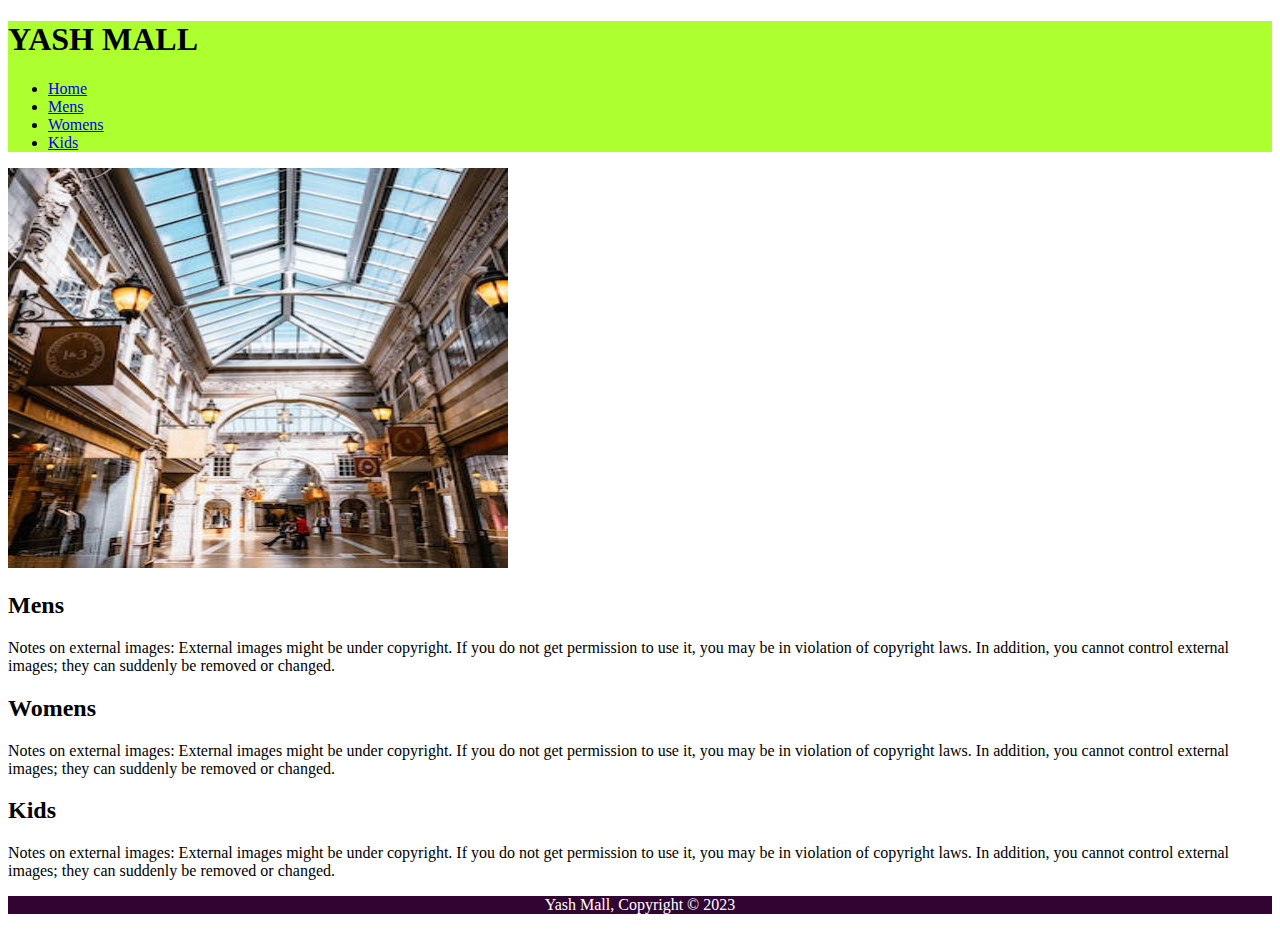
==== index.html @ b4828e4f "first commit" ====
<!DOCTYPE html >
<html>
    <head>
        <title>
            Yash Mall | Welcome
        </title>
        <meta charset="utf-8">
        <title>Will Company | Welcome</title>
      
        <meta name="description" content="Quality Improves Trust">
        <meta name="viewport" content="width=device-width, initial-scale=1">
        <meta http-equiv="X-UA-Compatible" content="IE=edge">
        <link rel="stylesheet" href="./css/style.css">
    </head>
    <body>
        <header>
            <div class="container">
                <div>
                    <h1>YASH MALL</h1>
                </div>
                <nav>
                    <ul>
                        <li><a href="https://www.google.com">Home</a></li>
                        <li><a href="https://www.youtube.com/">Mens</a></li>
                        <li><a href="https://www.google.com/search?q=glass&sca_esv=581314287&rlz=1C1CHBF_enIN1034IN1034&biw=767&bih=698&tbm=vid&sxsrf=AM9HkKl1V4LWaqRBUupU8AEEMOlSa00qrQ%3A1699647025868&ei=MY5OZezVNOuv4-EP67GFsAE&ved=0ahUKEwissuHJnrqCAxXr1zgGHetYARYQ4dUDCA0&uact=5&oq=glass&gs_lp=[base64]&sclient=gws-wiz-video">Womens</a></li>
                        <li><a href="https://www.youtube.com/watch?v=Q7ztHi9ejp4">Kids</a></li>                    
                    </ul>
                </nav>
            </div>
        </header>
        <section>
            <img src= "./img/Mall_Wallpaper.jpeg" alt="Mall Wallpaper" width="500px" height="400px">
        </section>
        <section>
            <div class="Product">
                <div id="box1">
                    <h2>Mens</h2>
                    <p>Notes on external images: External images might be under copyright. If you do not get permission to use it, you may be in violation of copyright laws. In addition, you cannot control external images; they can suddenly be removed or changed.</p>
                </div>
                <div id="box2">
                    <h2>Womens</h2>
                    <p>Notes on external images: External images might be under copyright. If you do not get permission to use it, you may be in violation of copyright laws. In addition, you cannot control external images; they can suddenly be removed or changed.</p>
                </div>
                <div id="box3">
                    <h2>Kids</h2>
                    <p>Notes on external images: External images might be under copyright. If you do not get permission to use it, you may be in violation of copyright laws. In addition, you cannot control external images; they can suddenly be removed or changed.</p>
                </div>
            </div>
        </section>
        <footer>
            <p>Yash Mall, Copyright &copy; 2023  </p>
        </footer>
    </body>
</html>
---- css/style.css ----
.container {
    background-color: greenyellow;
    text-emphasis-color: white;
}

footer {
    background-color: rgb(49, 4, 49);
    text-align: center;
    color: #ffffff;
}

.Product .box1 {
    float: left;
    display: inline;
}
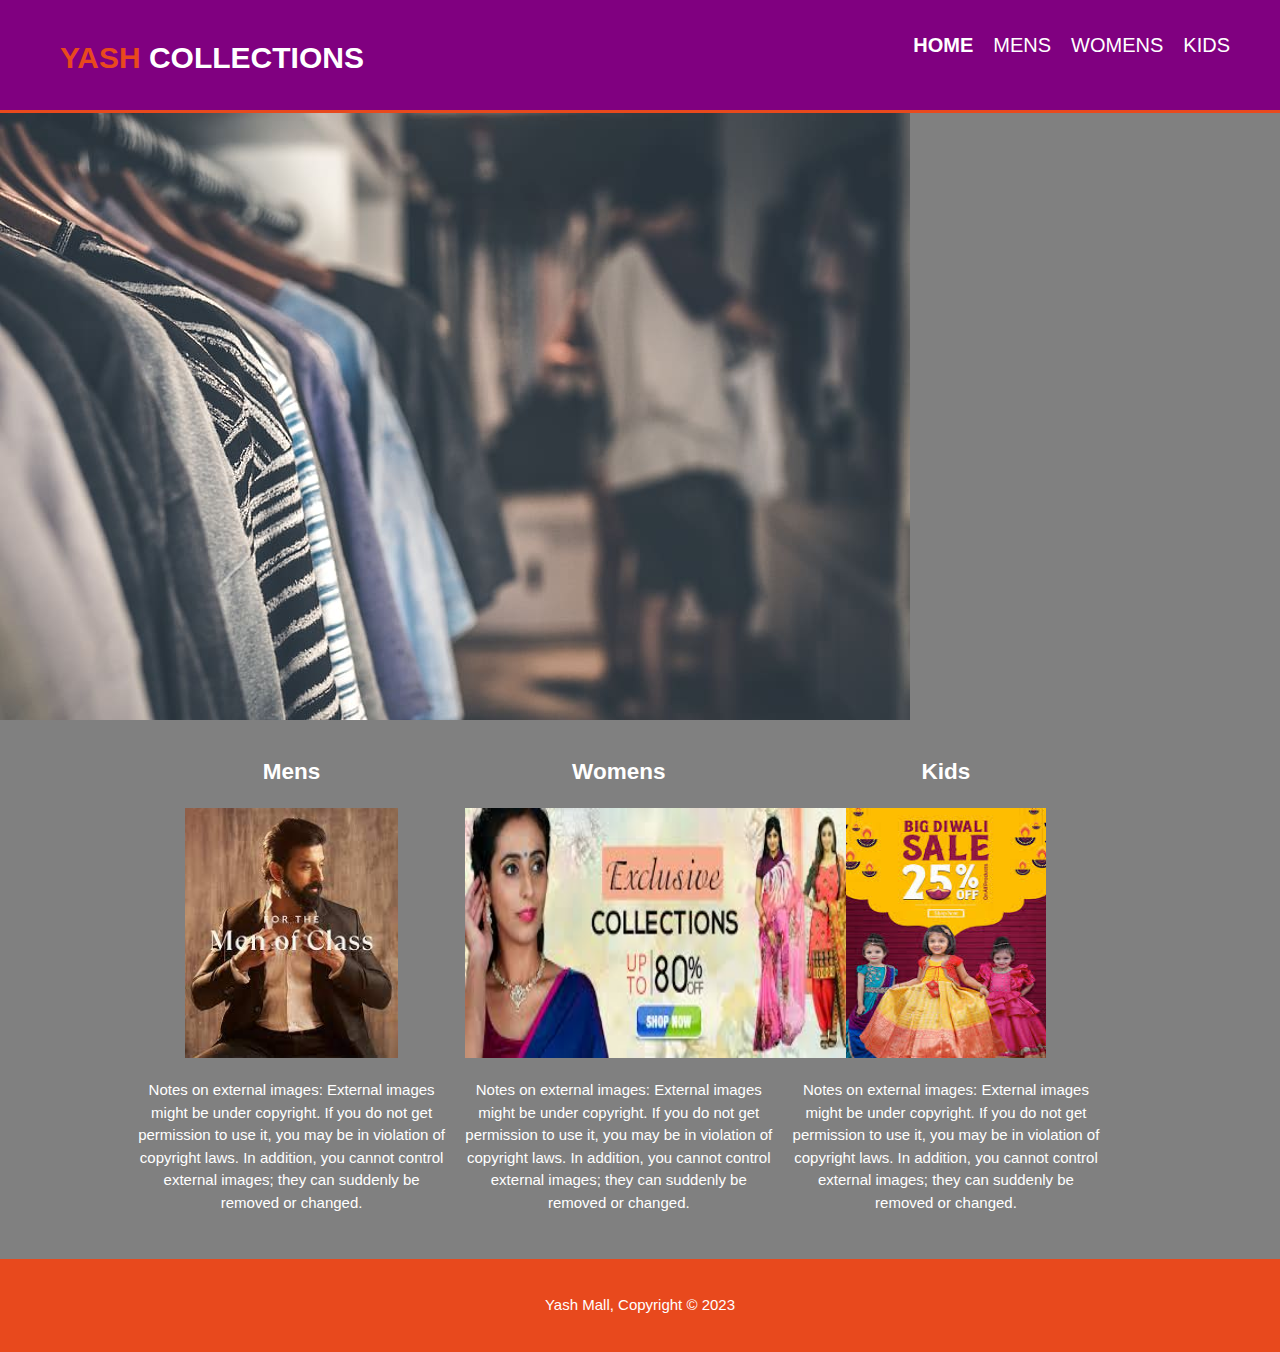
==== commit 3221db00: "Second commit" ====
--- a/index.html
+++ b/index.html
@@ -2,11 +2,9 @@
 <html>
     <head>
         <title>
-            Yash Mall | Welcome
+            Yash Collections | Welcome
         </title>
         <meta charset="utf-8">
-        <title>Will Company | Welcome</title>
-      
         <meta name="description" content="Quality Improves Trust">
         <meta name="viewport" content="width=device-width, initial-scale=1">
         <meta http-equiv="X-UA-Compatible" content="IE=edge">
@@ -15,12 +13,12 @@
     <body>
         <header>
             <div class="container">
-                <div>
-                    <h1>YASH MALL</h1>
+                <div id="Brand">
+                    <h1><span class="highlight">YASH</span> COLLECTIONS</h1>
                 </div>
                 <nav>
                     <ul>
-                        <li><a href="https://www.google.com">Home</a></li>
+                        <li class="current"><a href="https://www.google.com">Home</a></li>
                         <li><a href="https://www.youtube.com/">Mens</a></li>
                         <li><a href="https://www.google.com/search?q=glass&sca_esv=581314287&rlz=1C1CHBF_enIN1034IN1034&biw=767&bih=698&tbm=vid&sxsrf=AM9HkKl1V4LWaqRBUupU8AEEMOlSa00qrQ%3A1699647025868&ei=MY5OZezVNOuv4-EP67GFsAE&ved=0ahUKEwissuHJnrqCAxXr1zgGHetYARYQ4dUDCA0&uact=5&oq=glass&gs_lp=[base64]&sclient=gws-wiz-video">Womens</a></li>
                         <li><a href="https://www.youtube.com/watch?v=Q7ztHi9ejp4">Kids</a></li>                    
@@ -29,20 +27,23 @@
             </div>
         </header>
         <section>
-            <img src= "./img/Mall_Wallpaper.jpeg" alt="Mall Wallpaper" width="500px" height="400px">
+            <img src= "./img/Mall_Wallpaper.jpg" alt="Mall Wallpaper">
         </section>
-        <section>
-            <div class="Product">
+        <section id="boxes">
+            <div class="container-1">
                 <div id="box1">
                     <h2>Mens</h2>
+                    <img src=./img/mens.jpg width= "" height="250">
                     <p>Notes on external images: External images might be under copyright. If you do not get permission to use it, you may be in violation of copyright laws. In addition, you cannot control external images; they can suddenly be removed or changed.</p>
                 </div>
                 <div id="box2">
                     <h2>Womens</h2>
+                    <img src=./img/women.jpg width="400px" height="250">
                     <p>Notes on external images: External images might be under copyright. If you do not get permission to use it, you may be in violation of copyright laws. In addition, you cannot control external images; they can suddenly be removed or changed.</p>
                 </div>
                 <div id="box3">
                     <h2>Kids</h2>
+                    <img src=./img/kids.jpg width="200px" height="250">
                     <p>Notes on external images: External images might be under copyright. If you do not get permission to use it, you may be in violation of copyright laws. In addition, you cannot control external images; they can suddenly be removed or changed.</p>
                 </div>
             </div>
--- a/css/style.css
+++ b/css/style.css
@@ -1,15 +1,238 @@
-.container {
-    background-color: greenyellow;
-    text-emphasis-color: white;
-}
-
+body {
+    font: 15px/1.5 Arial, Helvitica, sans-serif;
+    padding: 0;
+    margin: 0;
+    background-color: grey;
+}
+
+header {
+    background: purple;
+    padding: 20px 40px;
+    color: white;
+    min-height: 70px;
+    border-bottom: #e8491d 3px solid;
+}
+
+header a {
+    color: white;
+    text-decoration: none;
+    text-transform: uppercase;
+    font-size: 20px;
+}
+
+header li {
+    float: left;
+    display: inline;
+    padding: 0 10px;
+}
+
+header #Brand {
+    float: left;
+
+}
+
+header #Brand h1 {
+    margin-top: 15px;
+    padding-left: 20px;
+}
+
+header nav {
+    float: right;
+    margin-top: 10px;
+}
+
+header .highlight,
+header .current {
+    color: #e8491d;
+    font-weight: bold;
+}
+
+header a:hover {
+    color: #d10f0f;
+    font-weight: bold;
+}
+
+.container-1 {
+    width: 80%;
+    margin: auto;
+    overflow: hidden;
+}
+
+ul {
+    margin: 0;
+    padding: 0;
+}
+
+/* 
+     .button_1 {
+        height: 38px;
+        background: orangered;
+        border: 0;
+        padding: 0 20px;
+        color: #ffffff;
+    }
+
+    .dark {
+        padding: 15px;
+        background: #35424a;
+        color: #ffffff;
+        margin-top: 10px;
+        margin-bottom: 10px;
+    }
+
+    #showcase {
+        min-height: 400px;
+        background: url('../img/showcase.jpg');
+        text-align: center;
+        color: #ffffff;
+    }
+
+    #showcase h1 {
+        margin-top: 100px;
+        font-size: 55px;
+        margin-bottom: 10px;
+    }
+
+    #showcase p {
+        font-size: 20px;
+    }
+
+    #Newsletter {
+        padding: 15px;
+        color: #ffffff;
+        background: #35424a;
+    }
+
+    #Newsletter h1 {
+        float: left;
+    }
+
+    #Newsletter form {
+        float: right;
+        margin-top: 10px;
+    }
+
+    #Newsletter input[type="email"] {
+        padding: 4px;
+        height: 25px;
+        width: 250px;
+    }
+    */
+#boxes {
+    margin: 0;
+}
+
+#boxes #box1 {
+    color: #ffffff;
+    float: left;
+    text-align: center;
+    width: 30%;
+    padding: 10px;
+
+}
+
+#boxes #box2 {
+    color: #ffffff;
+    float: left;
+    text-align: center;
+    width: 30%;
+    padding: 10px;
+}
+
+#boxes #box3 {
+    color: #ffffff;
+    float: left;
+    text-align: center;
+    width: 30%;
+    padding: 10px;
+}
+
+/*
+
+    #boxes {
+        margin-top: 20px;
+    }
+
+    #boxes .box {
+        float: left;
+        text-align: center;
+        width: 30%;
+        padding: 10px;
+    }
+
+    #boxes .box img {
+        width: 90px;
+    }
+
+    aside#sidebar {
+        float: right;
+        width: 30%;
+        margin-top: 10px;
+    }
+
+    aside#sidebar .quote input,
+    aside#sidebar .quote textarea {
+        width: 90%;
+        padding: 5px;
+    }
+
+    article#main-col {
+        float: left;
+        width: 65%;
+
+    }
+
+    ul#Services li {
+        list-style: none;
+        padding: 20px;
+        border: #cccccc solid 1px;
+        margin-bottom: 5px;
+        background: #e6e6e6;
+    }
+    */
 footer {
-    background-color: rgb(49, 4, 49);
-    text-align: center;
-    color: #ffffff;
-}
-
-.Product .box1 {
-    float: left;
-    display: inline;
-}+    padding: 20px;
+    margin-top: 20px;
+    color: #ffffff;
+    background-color: #e8491d;
+    text-align: center;
+
+}
+
+/*
+
+    @media(max-width:768px) {
+
+        header #branding,
+        header nav,
+        header nav li,
+        #Newsletter h1,
+        #Newsletter form,
+        #boxes .box,
+        article#main-col,
+        aside#sidebar {
+            float: none;
+            text-align: center;
+            width: 100%;
+        }
+
+        header {
+            padding: bottom 20px;
+        }
+
+        #showcase h1 {
+            margin-top: 40px
+        }
+
+        #Newsletter button,
+        .quote button {
+            display: block;
+            width: 100%;
+        }
+
+        #Newsletter form input[type="email"],
+        .quote input,
+        .quote {
+            width: 100%;
+            margin-bottom: 5px;
+        } */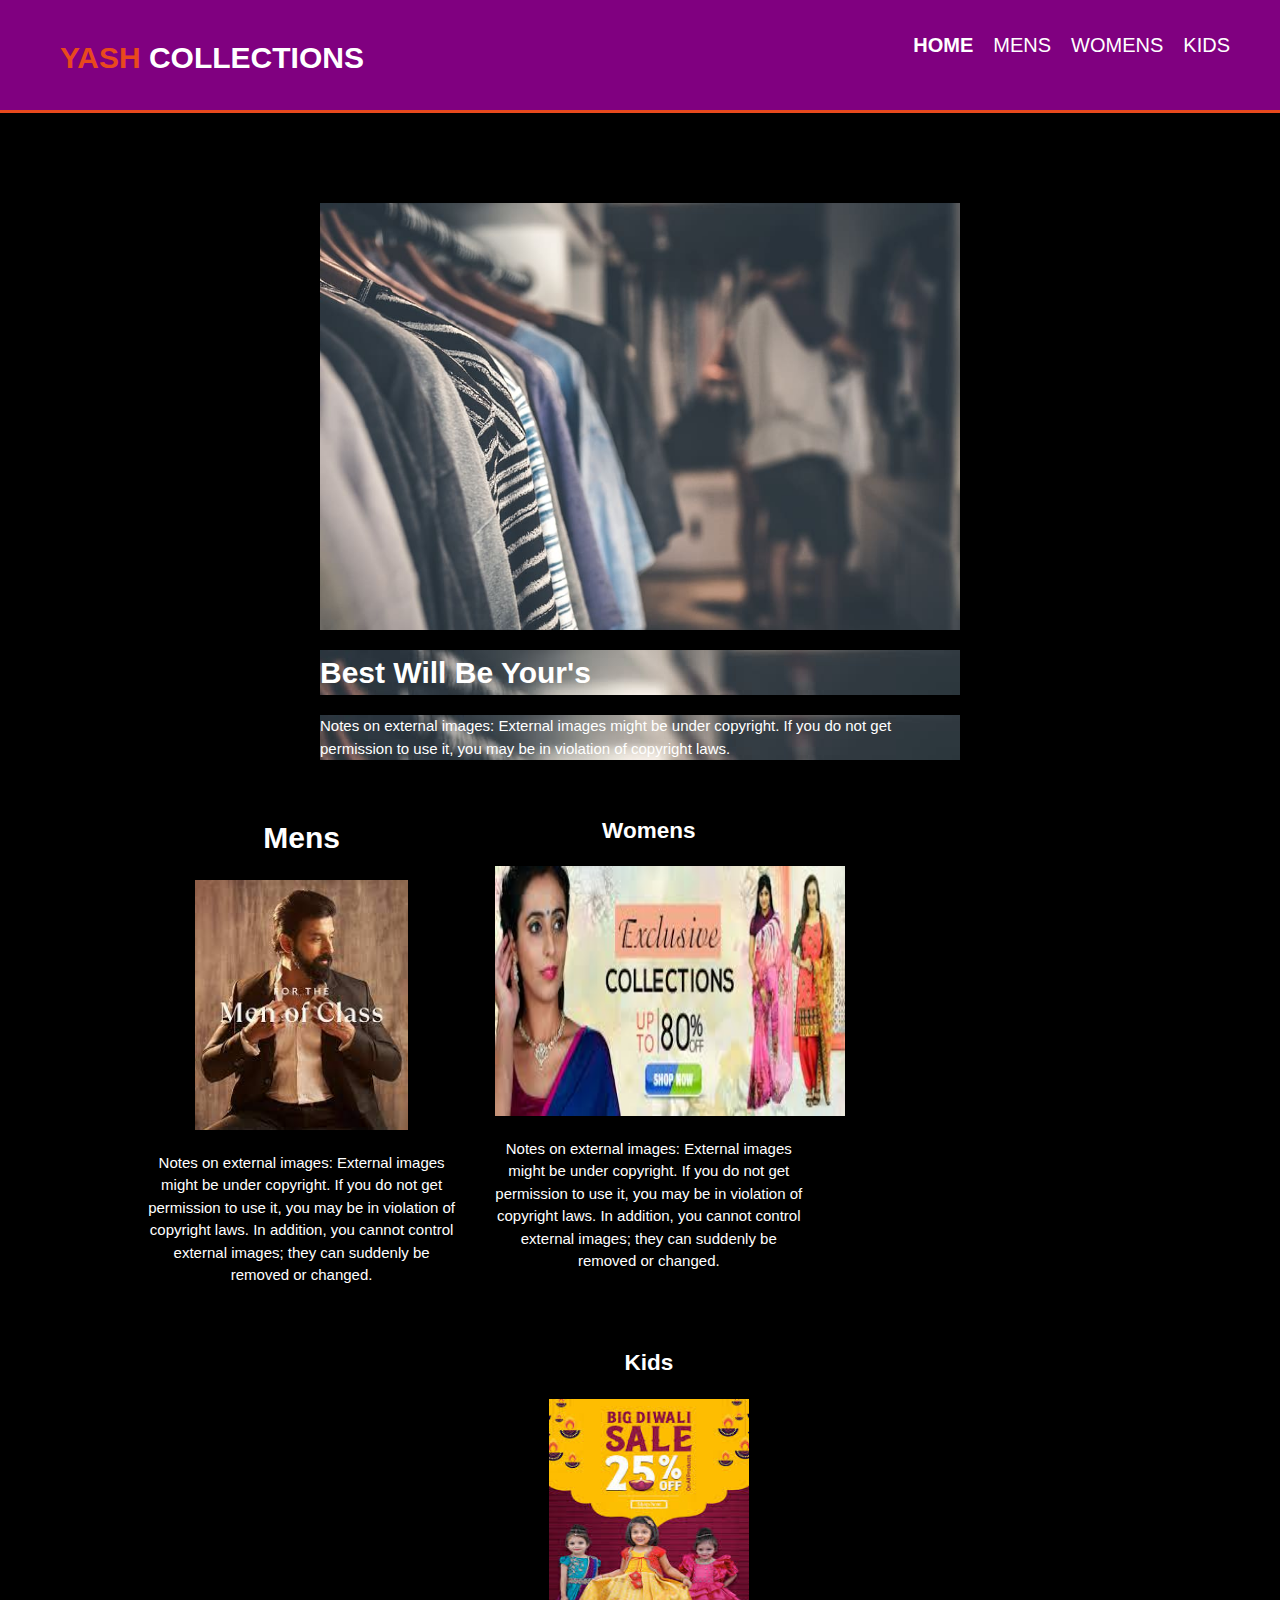
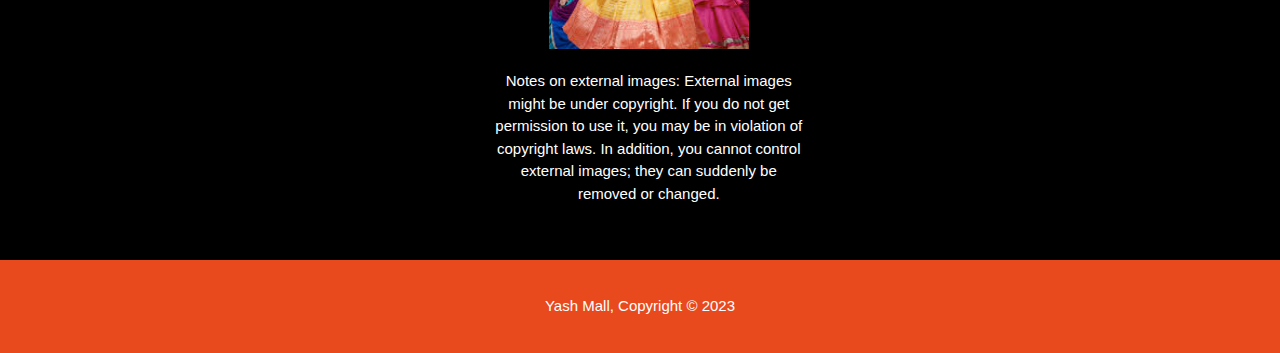
==== commit 0633c74f: "Third commit" ====
--- a/index.html
+++ b/index.html
@@ -27,21 +27,27 @@
             </div>
         </header>
         <section>
-            <img src= "./img/Mall_Wallpaper.jpg" alt="Mall Wallpaper">
+        </br>
+    </br>
+</br>
+</br>
+            <img src= "./img/Mall_Wallpaper.jpg" alt="Mall Wallpaper" class="center">
+            <h1 class="center">Best Will Be Your's</h1>
+            <p class ="center">Notes on external images: External images might be under copyright. If you do not get permission to use it, you may be in violation of copyright laws. </p>
         </section>
         <section id="boxes">
             <div class="container-1">
-                <div id="box1">
-                    <h2>Mens</h2>
+                <div id="box">
+                    <h1>Mens</h1>
                     <img src=./img/mens.jpg width= "" height="250">
                     <p>Notes on external images: External images might be under copyright. If you do not get permission to use it, you may be in violation of copyright laws. In addition, you cannot control external images; they can suddenly be removed or changed.</p>
                 </div>
-                <div id="box2">
+                <div id="box">
                     <h2>Womens</h2>
-                    <img src=./img/women.jpg width="400px" height="250">
+                    <img src=./img/women.jpg width="350px" height="250">
                     <p>Notes on external images: External images might be under copyright. If you do not get permission to use it, you may be in violation of copyright laws. In addition, you cannot control external images; they can suddenly be removed or changed.</p>
                 </div>
-                <div id="box3">
+                <div id="box">
                     <h2>Kids</h2>
                     <img src=./img/kids.jpg width="200px" height="250">
                     <p>Notes on external images: External images might be under copyright. If you do not get permission to use it, you may be in violation of copyright laws. In addition, you cannot control external images; they can suddenly be removed or changed.</p>
--- a/css/style.css
+++ b/css/style.css
@@ -2,7 +2,7 @@
     font: 15px/1.5 Arial, Helvitica, sans-serif;
     padding: 0;
     margin: 0;
-    background-color: grey;
+    background-color: black;
 }
 
 header {
@@ -122,16 +122,24 @@
     margin: 0;
 }
 
-#boxes #box1 {
+#boxes #box {
+    color: #ffffff;
+    float: left;
+    text-align: center;
+    width: 30%;
+    padding: 20px;
+
+}
+
+#boxes #box2 {
     color: #ffffff;
     float: left;
     text-align: center;
     width: 30%;
     padding: 10px;
-
-}
-
-#boxes #box2 {
+}
+
+#boxes #box3 {
     color: #ffffff;
     float: left;
     text-align: center;
@@ -139,13 +147,20 @@
     padding: 10px;
 }
 
-#boxes #box3 {
-    color: #ffffff;
-    float: left;
-    text-align: center;
-    width: 30%;
-    padding: 10px;
-}
+.center {
+    display: block;
+    margin-left: auto;
+    margin-right: auto;
+    width: 50%;
+    color: #ffffff;
+    background: url(../img/Mall_Wallpaper.jpg);
+}
+
+h1 {
+    color: #ffffff;
+}
+
+
 
 /*
 
@@ -235,4 +250,6 @@
         .quote {
             width: 100%;
             margin-bottom: 5px;
-        } */+        } 
+        
+        */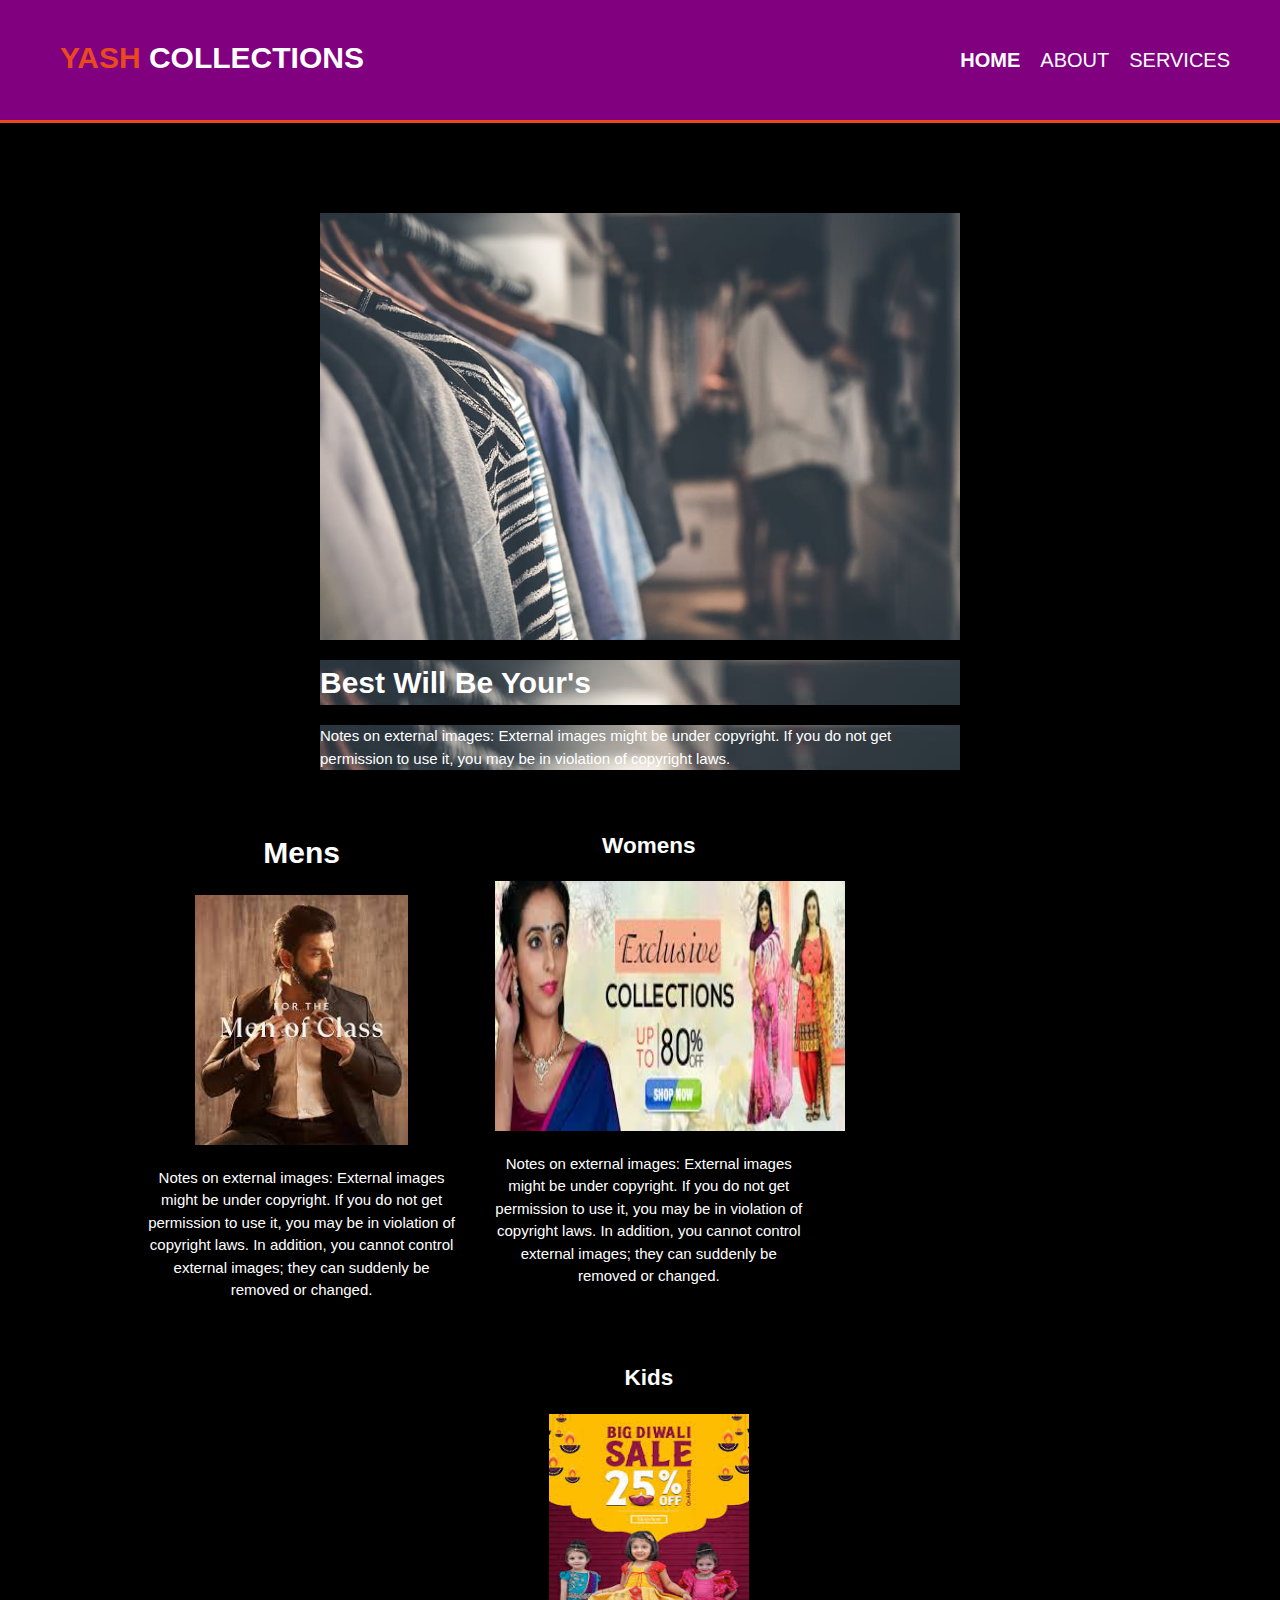
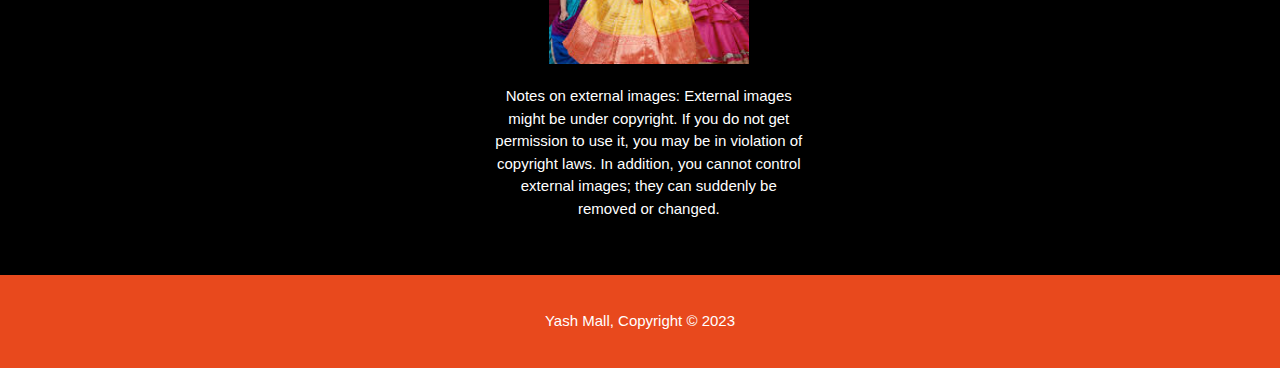
==== commit b4b5723d: "Fourth Commit" ====
--- a/index.html
+++ b/index.html
@@ -18,10 +18,10 @@
                 </div>
                 <nav>
                     <ul>
-                        <li class="current"><a href="https://www.google.com">Home</a></li>
-                        <li><a href="https://www.youtube.com/">Mens</a></li>
-                        <li><a href="https://www.google.com/search?q=glass&sca_esv=581314287&rlz=1C1CHBF_enIN1034IN1034&biw=767&bih=698&tbm=vid&sxsrf=AM9HkKl1V4LWaqRBUupU8AEEMOlSa00qrQ%3A1699647025868&ei=MY5OZezVNOuv4-EP67GFsAE&ved=0ahUKEwissuHJnrqCAxXr1zgGHetYARYQ4dUDCA0&uact=5&oq=glass&gs_lp=[base64]&sclient=gws-wiz-video">Womens</a></li>
-                        <li><a href="https://www.youtube.com/watch?v=Q7ztHi9ejp4">Kids</a></li>                    
+                        <li class="current"><a href="index.html">Home</a></li>
+                        <li><a href="About.html">About</a></li>
+                        <li><a href="Services.html">Services</a></li>
+                                           
                     </ul>
                 </nav>
             </div>
--- a/css/style.css
+++ b/css/style.css
@@ -3,6 +3,17 @@
     padding: 0;
     margin: 0;
     background-color: black;
+}
+
+.container-1 {
+    width: 80%;
+    margin: auto;
+    overflow: hidden;
+}
+
+ul {
+    margin: 0;
+    padding: 0;
 }
 
 header {
@@ -13,33 +24,33 @@
     border-bottom: #e8491d 3px solid;
 }
 
-header a {
+header .container {
+    display: flex;
+    justify-content: space-between;
+    align-items: center;
+}
+
+header nav li {
+    float: left;
+    display: inline;
+    padding: 0 10px;
+}
+
+nav li a {
     color: white;
     text-decoration: none;
     text-transform: uppercase;
     font-size: 20px;
 }
 
-header li {
-    float: left;
-    display: inline;
-    padding: 0 10px;
-}
-
-header #Brand {
-    float: left;
-
-}
+
 
 header #Brand h1 {
     margin-top: 15px;
     padding-left: 20px;
 }
 
-header nav {
-    float: right;
-    margin-top: 10px;
-}
+
 
 header .highlight,
 header .current {
@@ -52,72 +63,8 @@
     font-weight: bold;
 }
 
-.container-1 {
-    width: 80%;
-    margin: auto;
-    overflow: hidden;
-}
-
-ul {
-    margin: 0;
-    padding: 0;
-}
-
-/* 
-     .button_1 {
-        height: 38px;
-        background: orangered;
-        border: 0;
-        padding: 0 20px;
-        color: #ffffff;
-    }
-
-    .dark {
-        padding: 15px;
-        background: #35424a;
-        color: #ffffff;
-        margin-top: 10px;
-        margin-bottom: 10px;
-    }
-
-    #showcase {
-        min-height: 400px;
-        background: url('../img/showcase.jpg');
-        text-align: center;
-        color: #ffffff;
-    }
-
-    #showcase h1 {
-        margin-top: 100px;
-        font-size: 55px;
-        margin-bottom: 10px;
-    }
-
-    #showcase p {
-        font-size: 20px;
-    }
-
-    #Newsletter {
-        padding: 15px;
-        color: #ffffff;
-        background: #35424a;
-    }
-
-    #Newsletter h1 {
-        float: left;
-    }
-
-    #Newsletter form {
-        float: right;
-        margin-top: 10px;
-    }
-
-    #Newsletter input[type="email"] {
-        padding: 4px;
-        height: 25px;
-        width: 250px;
-    }
-    */
+
+
 #boxes {
     margin: 0;
 }
@@ -129,22 +76,6 @@
     width: 30%;
     padding: 20px;
 
-}
-
-#boxes #box2 {
-    color: #ffffff;
-    float: left;
-    text-align: center;
-    width: 30%;
-    padding: 10px;
-}
-
-#boxes #box3 {
-    color: #ffffff;
-    float: left;
-    text-align: center;
-    width: 30%;
-    padding: 10px;
 }
 
 .center {
@@ -160,51 +91,6 @@
     color: #ffffff;
 }
 
-
-
-/*
-
-    #boxes {
-        margin-top: 20px;
-    }
-
-    #boxes .box {
-        float: left;
-        text-align: center;
-        width: 30%;
-        padding: 10px;
-    }
-
-    #boxes .box img {
-        width: 90px;
-    }
-
-    aside#sidebar {
-        float: right;
-        width: 30%;
-        margin-top: 10px;
-    }
-
-    aside#sidebar .quote input,
-    aside#sidebar .quote textarea {
-        width: 90%;
-        padding: 5px;
-    }
-
-    article#main-col {
-        float: left;
-        width: 65%;
-
-    }
-
-    ul#Services li {
-        list-style: none;
-        padding: 20px;
-        border: #cccccc solid 1px;
-        margin-bottom: 5px;
-        background: #e6e6e6;
-    }
-    */
 footer {
     padding: 20px;
     margin-top: 20px;
@@ -214,42 +100,163 @@
 
 }
 
-/*
-
-    @media(max-width:768px) {
-
-        header #branding,
-        header nav,
-        header nav li,
-        #Newsletter h1,
-        #Newsletter form,
-        #boxes .box,
-        article#main-col,
-        aside#sidebar {
-            float: none;
-            text-align: center;
-            width: 100%;
-        }
-
-        header {
-            padding: bottom 20px;
-        }
-
-        #showcase h1 {
-            margin-top: 40px
-        }
-
-        #Newsletter button,
-        .quote button {
-            display: block;
-            width: 100%;
-        }
-
-        #Newsletter form input[type="email"],
-        .quote input,
-        .quote {
-            width: 100%;
-            margin-bottom: 5px;
-        } 
-        
-        */+/* 
+------------------------------------------------------------------------------------------------------------
+----------------------------------------------------------------------------------------------------------- */
+
+
+#boxes {
+    margin-top: 20px;
+}
+
+#boxes .box {
+    float: left;
+    text-align: center;
+    width: 30%;
+    padding: 10px;
+}
+
+#boxes .box img {
+    width: 90px;
+}
+
+aside#sidebar {
+    width: 30%;
+
+}
+
+aside#sidebar .quote input,
+aside#sidebar .quote textarea {
+    width: 90%;
+    padding: 5px;
+}
+
+article#main-col {
+    color: #ffffff;
+    width: 65%;
+    justify-content: space-between;
+    align-items: center;
+}
+
+article#main-cols {
+    color: black;
+    width: 65%;
+    display: flex;
+    justify-content: space-between;
+    align-items: center;
+}
+
+ul#Services li {
+    list-style: none;
+    padding: 20px;
+    border: #cccccc solid 1px;
+    margin-bottom: 5px;
+    background: #e6e6e6;
+}
+
+
+.button_1 {
+    height: 38px;
+    background: orangered;
+    border: 0;
+    padding: 0 20px;
+    color: #ffffff;
+}
+
+.dark {
+    padding: 15px;
+    background: #35424a;
+    color: #ffffff;
+    margin-top: 10px;
+    margin-bottom: 10px;
+}
+
+#showcase {
+    min-height: 400px;
+    background: url('../img/Mall_Wallpaper.jpg');
+    text-align: center;
+    color: #ffffff;
+}
+
+#showcase h1 {
+    margin-top: 100px;
+    font-size: 55px;
+    margin-bottom: 10px;
+}
+
+#showcase p {
+    font-size: 20px;
+}
+
+
+#Newsletter {
+    padding: 15px;
+    color: #ffffff;
+    background: #35424a;
+}
+
+#Newsletter .container {
+    display: flex;
+    justify-content: space-between;
+    align-items: center;
+    margin: 10px;
+}
+
+#Newsletter form {
+
+    margin: 0;
+}
+
+#Newsletter input[type="email"] {
+    padding: 4px;
+    height: 25px;
+    width: 250px;
+}
+
+#main .container {
+    display: flex;
+    justify-content: space-between;
+    margin: 20px;
+}
+
+@media(max-width:768px) {
+
+    header #Brand,
+    header nav,
+    header nav li,
+    #Newsletter h1,
+    #Newsletter form,
+    #boxes .box,
+    article#main-col,
+    aside#sidebar {
+        float: none;
+        text-align: center;
+        width: 100%;
+    }
+
+    header {
+        padding: bottom 20px;
+    }
+
+    header .container {
+        flex-direction: column;
+    }
+
+    #showcase h1 {
+        margin-top: 40px
+    }
+
+    #Newsletter button,
+    .quote button {
+        display: block;
+        width: 100%;
+    }
+
+    #Newsletter form input[type="email"],
+    .quote input,
+    .quote {
+        width: 100%;
+        margin-bottom: 5px;
+    }
+
+}